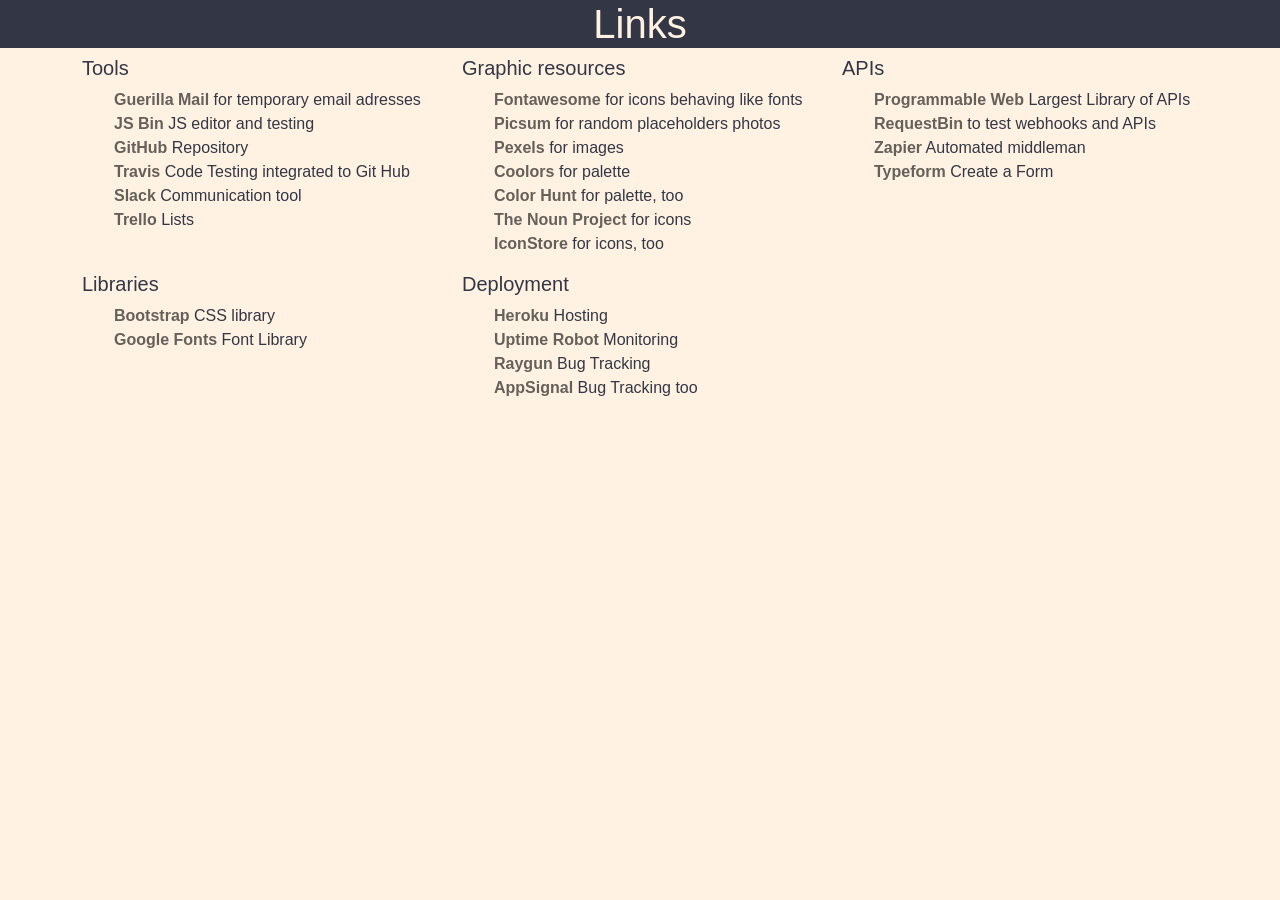
==== index.html @ 3ff199a2 ""renommer en index.html renommer en index.html" ====
<!DOCTYPE html>
<html>
<head>
	<meta charset="utf-8">
	<meta name="viewport" content="width=device-width, initial-scale=1">
	<link rel="preconnect" href="https://fonts.googleapis.com">
    <link rel="preconnect" href="https://fonts.gstatic.com" crossorigin>
	<link href="https://cdn.jsdelivr.net/npm/bootstrap@5.1.3/dist/css/bootstrap.min.css" rel="stylesheet" integrity="sha384-1BmE4kWBq78iYhFldvKuhfTAU6auU8tT94WrHftjDbrCEXSU1oBoqyl2QvZ6jIW3" crossorigin="anonymous">
	<link href="https://fonts.googleapis.com/css2?family=Roboto+Condensed:wght@300;700&family=Roboto:wght@100&display=swap" rel="stylesheet">
	<link rel="stylesheet" type="text/css" href="CSS/style.css">
	<title>Useful Links</title>
</head>
<body>
<div class="banner">
  <h1>Links</h1>
</div>
<div class= "container">
	   <div class="row">
		   	<div class="col-xs-12 col-sm-6 col-lg-4">
			   	<h2>Tools</h2>
			    <ul>
					<li><a href="https://www.guerrillamail.com/fr/" target="_blank">Guerilla Mail</a> for temporary email adresses</li>
					<li><a href="https://jsbin.com" target="_blank">JS Bin</a> JS editor and testing</li>
					<li><a href="https://github.com" target="_blank">GitHub</a> Repository</li>
					<li><a href="https://travis-ci.org" target="_blank">Travis</a> Code Testing integrated to Git Hub</li>
					<li><a href="https://slack.com/intl/fr-fr/" target="_blank">Slack</a> Communication tool</li>
					<li><a href="https://trello.com" target="_blank">Trello</a> Lists</li>
			    </ul>
			</div>
			<div class="col-xs-12 col-sm-6 col-lg-4">
				<h2>Graphic resources</h2>
				<ul>
					<li><a href="https://fontawesome.com" target="_blank">Fontawesome</a> for icons behaving like fonts</li>
					<li><a href="https://picsum.photos" target="_blank">Picsum</a> for random placeholders photos</li>
					<li><a href="https://www.pexels.com" target="_blank">Pexels</a> for images</li>
					<li><a href="https://coolors.co" target="_blank">Coolors</a> for palette</li>
					<li><a href="https://colorhunt.co" target="_blank">Color Hunt</a> for palette, too</li>
					<li><a href="https://thenounproject.com/icons/" target="_blank"> The Noun Project</a> for icons</li>
					<li><a href="https://iconstore.co" target="_blank"> IconStore</a> for icons, too</li>
				</ul>
			</div>
			<div class="col-xs-12 col-sm-6 col-lg-4">
				<h2>APIs</h2>
				<ul>
				  	<li><a href="https://www.programmableweb.com" target="_blank">Programmable Web</a> Largest Library of APIs</li> 
					<li><a href="https://requestbin.com" target="_blank">RequestBin</a> to test webhooks and APIs</li>
					<li><a href="https://zapier.com" target="_blank">Zapier</a> Automated middleman</li>
					<li><a href="https://www.typeform.com" target="_blank">Typeform</a> Create a Form</li>
				</ul>
		    </div>			
	</div>
	<div class="row">
        <div class="col-xs-12 col-sm-6 col-lg-4">
        	<h2>Libraries</h2>
		    <ul>
			  	<li><a href="https://getbootstrap.com" target="_blank">Bootstrap</a> CSS library</li>
			  	<li><a href="https://fonts.google.com" target="_blank">Google Fonts</a> Font Library</li>
		    </ul>
        </div>
        <div class="col-xs-12 col-sm-6 col-lg-4">
            <h2>Deployment</h2>
		    <ul>
			  	<li><a href="https://www.heroku.com" target="_blank">Heroku</a> Hosting</li>
			  	<li><a href="https://uptimerobot.com" target="_blank">Uptime Robot</a> Monitoring</li>
				<li><a href="https://raygun.com" target="_blank">Raygun</a> Bug Tracking</li>
				<li><a href="https://www.appsignal.com" target="_blank">AppSignal</a> Bug Tracking too</li>
			</ul>
        </div>
	</div>
</div>
</body>
</html>
---- CSS/style.css ----
body {
	font-family: "Roboto-Condensed", sans-serif;
	color: rgba(51,55,69);
	background-color: rgb(255, 242, 226);
}

.banner {
	text-align: center;
	padding-bottom: 20 px;
	padding-top: 50 px;
	font-weight:  bold;
	background-color: rgba(51,55,69);
	color: rgb(255, 242, 226);
}

a  {
text-decoration:  none;
font-weight:  bolder;
opacity: 0.6;
color: black;
}

a:hover{
	opacity: 1;
	color: black;
}

ul {
	list-style-type: none;
}

h2 {
	font-size: 20px;
}
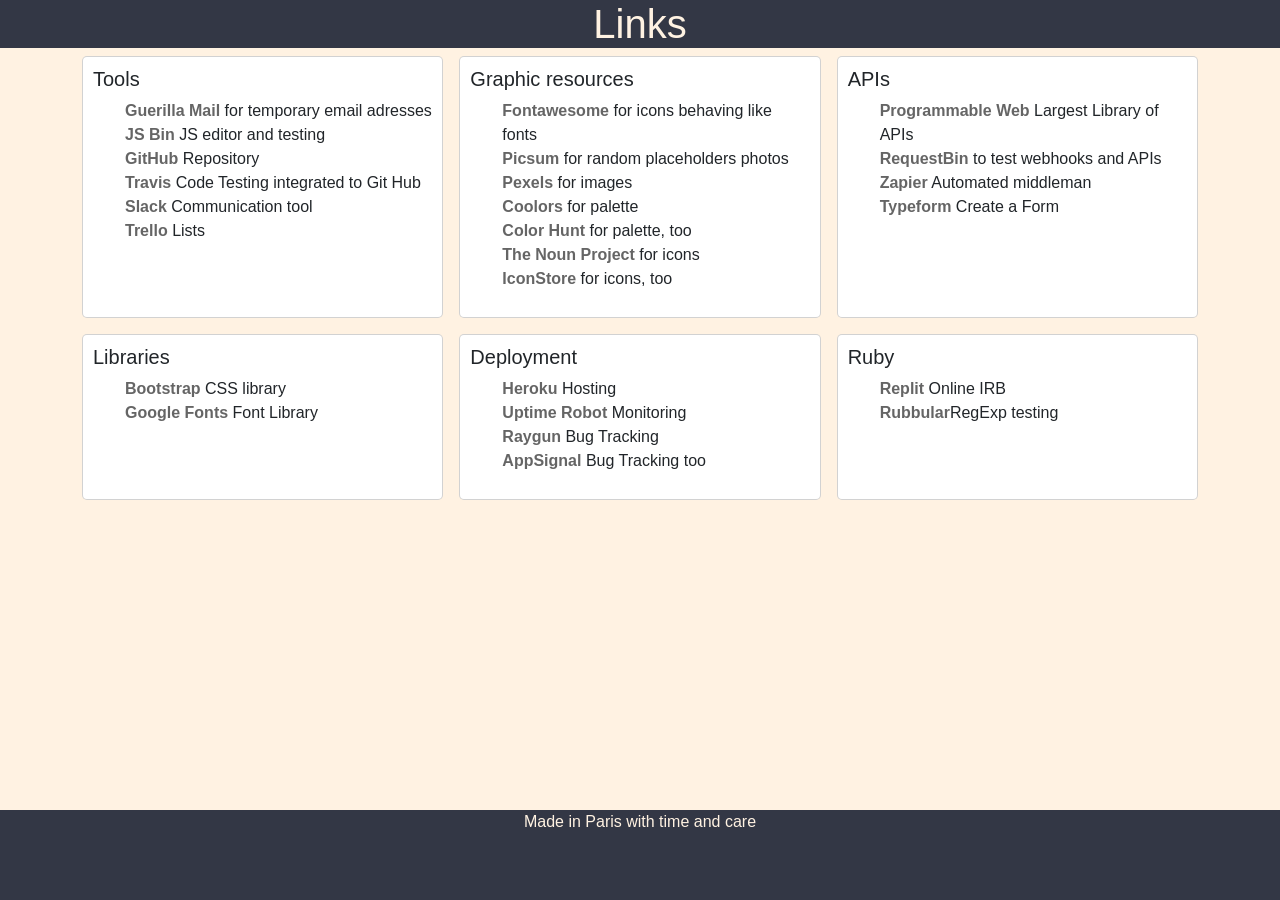
==== commit f0528fe0: "grid, footer and rubby links" ====
--- a/index.html
+++ b/index.html
@@ -15,8 +15,8 @@
   <h1>Links</h1>
 </div>
 <div class= "container">
-	   <div class="row">
-		   	<div class="col-xs-12 col-sm-6 col-lg-4">
+<div class= "cards">
+		   	<div class="card">
 			   	<h2>Tools</h2>
 			    <ul>
 					<li><a href="https://www.guerrillamail.com/fr/" target="_blank">Guerilla Mail</a> for temporary email adresses</li>
@@ -26,8 +26,8 @@
 					<li><a href="https://slack.com/intl/fr-fr/" target="_blank">Slack</a> Communication tool</li>
 					<li><a href="https://trello.com" target="_blank">Trello</a> Lists</li>
 			    </ul>
-			</div>
-			<div class="col-xs-12 col-sm-6 col-lg-4">
+			  </div>
+			  <div class="card">
 				<h2>Graphic resources</h2>
 				<ul>
 					<li><a href="https://fontawesome.com" target="_blank">Fontawesome</a> for icons behaving like fonts</li>
@@ -39,25 +39,23 @@
 					<li><a href="https://iconstore.co" target="_blank"> IconStore</a> for icons, too</li>
 				</ul>
 			</div>
-			<div class="col-xs-12 col-sm-6 col-lg-4">
+			 <div class="card">
 				<h2>APIs</h2>
 				<ul>
-				  	<li><a href="https://www.programmableweb.com" target="_blank">Programmable Web</a> Largest Library of APIs</li> 
+				  	<li><a href="https://www.programmableweb.com" target="_blank">Programmable Web</a> Largest Library of APIs</li>
 					<li><a href="https://requestbin.com" target="_blank">RequestBin</a> to test webhooks and APIs</li>
 					<li><a href="https://zapier.com" target="_blank">Zapier</a> Automated middleman</li>
 					<li><a href="https://www.typeform.com" target="_blank">Typeform</a> Create a Form</li>
 				</ul>
-		    </div>			
-	</div>
-	<div class="row">
-        <div class="col-xs-12 col-sm-6 col-lg-4">
+      </div>
+        <div class="card">
         	<h2>Libraries</h2>
 		    <ul>
 			  	<li><a href="https://getbootstrap.com" target="_blank">Bootstrap</a> CSS library</li>
 			  	<li><a href="https://fonts.google.com" target="_blank">Google Fonts</a> Font Library</li>
 		    </ul>
         </div>
-        <div class="col-xs-12 col-sm-6 col-lg-4">
+        <div class="card">
             <h2>Deployment</h2>
 		    <ul>
 			  	<li><a href="https://www.heroku.com" target="_blank">Heroku</a> Hosting</li>
@@ -66,7 +64,17 @@
 				<li><a href="https://www.appsignal.com" target="_blank">AppSignal</a> Bug Tracking too</li>
 			</ul>
         </div>
-	</div>
+        <div class ="card">
+          <h2>Ruby</h2>
+          <ul>
+          <li><a href="https://replit.com/">Replit</a> Online IRB</li>
+          <li><a href="https://rubular.com/">Rubbular</a>RegExp testing</li>
+          </ul>
+        </div>
+</div>
+</div>
+<div class="footer">
+  <p>Made in Paris with time and care</p>
 </div>
 </body>
-</html>+</html>
--- a/CSS/style.css
+++ b/CSS/style.css
@@ -31,4 +31,52 @@
 
 h2 {
 	font-size: 20px;
-}+}
+
+.card {
+  background-color: white;
+  border-radius: 5px;
+  box-shadow: 0px 10px 20px 30px rgba(0 0 0 O.4);
+  padding: 10px;
+
+}
+
+.cards {
+  display:grid;
+  grid-template-columns: 1fr 1fr 1fr;
+  grid-gap: 16px;
+  margin-bottom: 20px
+}
+
+.container {
+  margin: 0 auto
+}
+
+.footer {
+  background-color: rgba(51,55,69);
+  color: rgb(255, 242, 226);
+  text-align: center;
+  padding-bottom: 50 px;
+	padding-top: 20 px;
+  position: absolute;
+  bottom: 0px;
+  width: 100vw;
+  height: 10vh;
+}
+
+@media(max-width: 992px) {
+  .cards {
+    grid-template-columns: 1fr 1fr;
+  }
+}
+
+@media(max-width: 768px) {
+  .cards {
+    grid-template-columns: 1fr;
+  }
+  .footer {
+    position: sticky;
+    height: 5vh;
+    bottom:0px;
+  }
+}
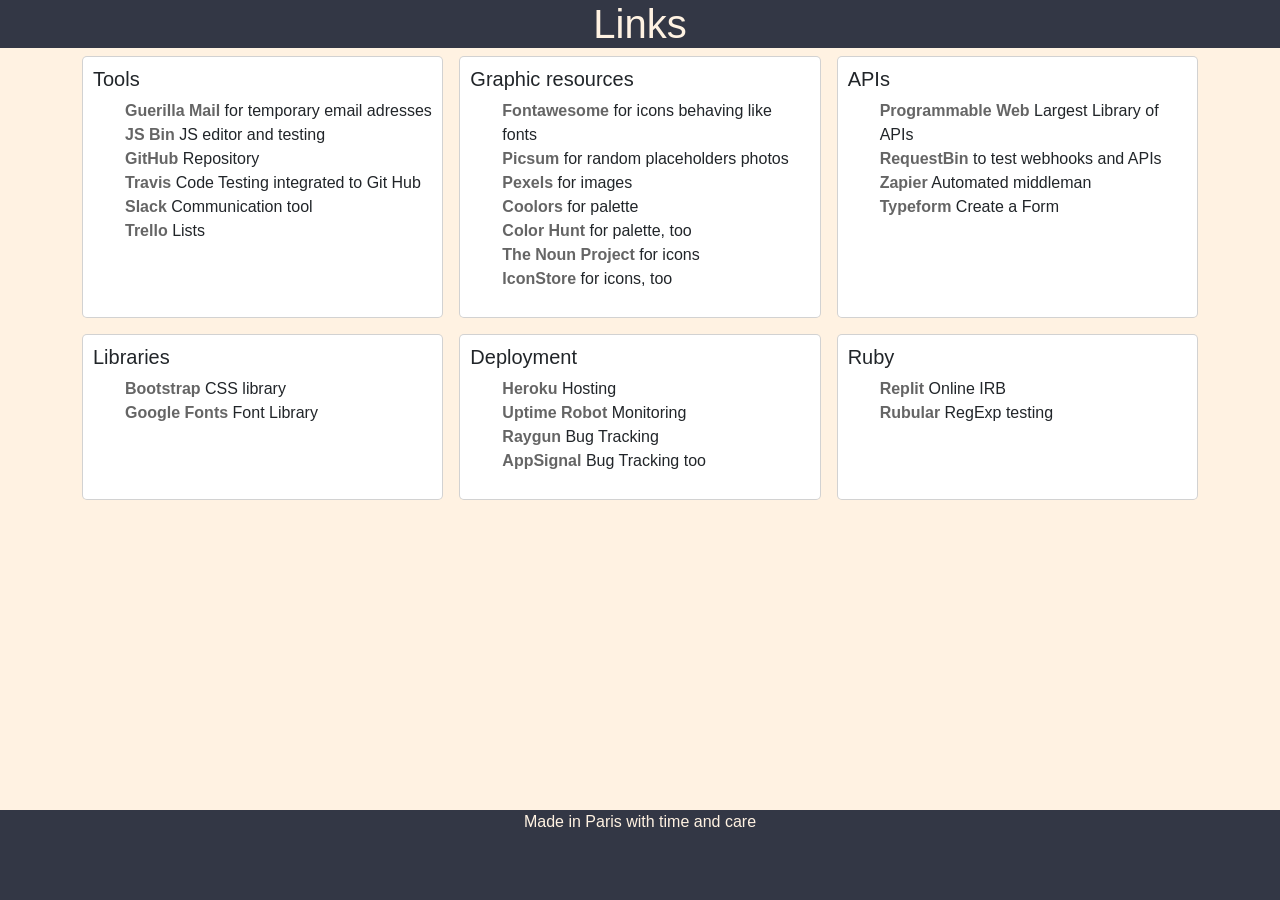
==== commit 86575574: "typos" ====
--- a/index.html
+++ b/index.html
@@ -68,7 +68,7 @@
           <h2>Ruby</h2>
           <ul>
           <li><a href="https://replit.com/">Replit</a> Online IRB</li>
-          <li><a href="https://rubular.com/">Rubbular</a>RegExp testing</li>
+          <li><a href="https://rubular.com/">Rubular</a> RegExp testing</li>
           </ul>
         </div>
 </div>
